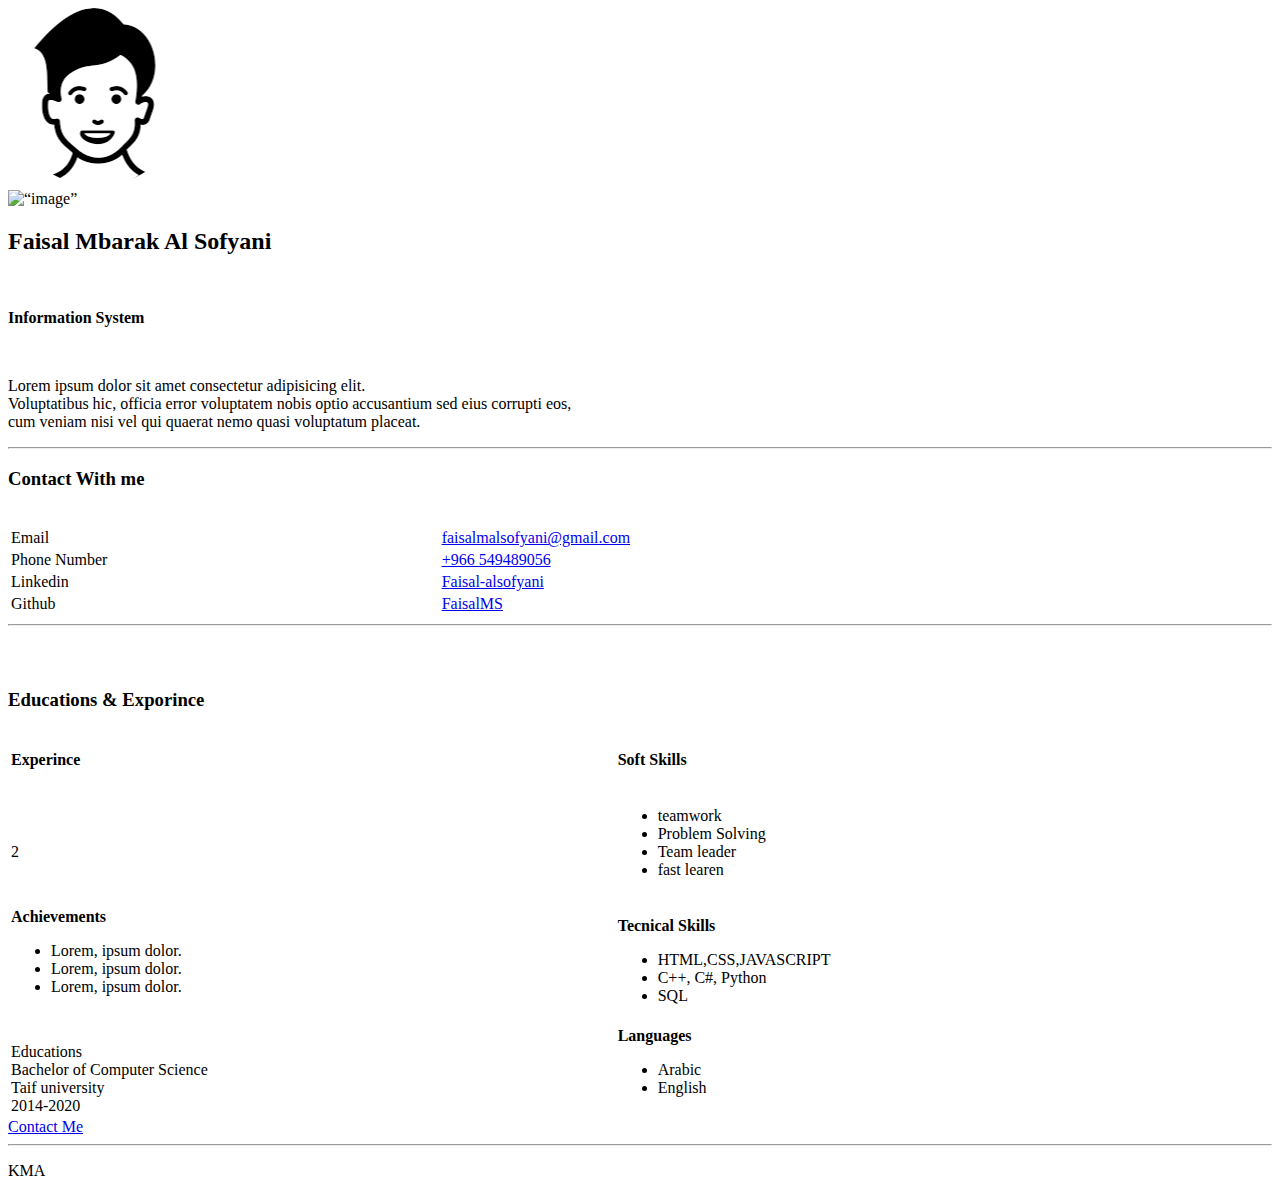
==== index.html @ ab6160a7 "Add files via upload" ====
<!DOCTYPE html>
<html lang=“en”>
<head>
    <meta charset="UTF-8">
    <meta http-equiv="X-UA-Compatible" content="IE=edge">
    <meta name="viewport" content="width=device-width, initial-scale=1.0">
    <link rel=“stylesheet” href=“style.css”>
    <img src="tutorial-img-modified.png">
    <title>CV</title>
</head>
<body>
    <section class=“section header”>
        <div class=“container”>
            <div class=“row”>
                <div class=“column”>
                 <img src=“profile-pic (4).png” class=“profile-img” alt=“image”>
                </div>
                <div class=“column profile-text”>
                  <h2>Faisal Mbarak Al Sofyani</h2><br>
                  <p><strong>Information System</strong></p><br>
                  <p>
                      Lorem ipsum dolor sit amet consectetur adipisicing elit.<br>
                       Voluptatibus hic, officia error voluptatem nobis optio accusantium sed eius corrupti eos,<br>
                        cum veniam nisi vel qui quaerat nemo quasi voluptatum placeat.
                  </p>
                </div>
              </div>
              <hr>
        </div>
    </section>
       <section class=“section contact”>
        <div class=“container”>
            <h3>Contact With me</h3><br>
            <table style="width:100%">
                <tr>
                    <td>Email </td>
                    <td> <a href=“mailto:faisalmalsofyani@gmail.com”>faisalmalsofyani@gmail.com</a></td>
                </tr>
                <tr>
                  <td>Phone Number</td>
                  <td> <a href="tel:+966549489056">+966 549489056</a></td>
                </tr>
                <tr>
                    <td>Linkedin </td>
                    <td>
                        <a href=“www.linkedin.com/in/faisal-alsofayni”>Faisal-alsofyani</a>
                    </td>
                </tr>
                <tr>
                  <td>Github</td>
                  <td>
                    <a href=“https://github.com/faisalMS”>FaisalMS</a>
                </td>
                </tr>
              </table>
        </div>
    </section>
    <hr class=“line-section”>
       <!--EDUSection-->
       <section class=“section educations”>
        <div class=“container”>
            <br><br>
            <h3>Educations & Exporince</h3><br>
            <table style="width:100%">
                <tr>
                    <td><strong>Experince</strong> </td>
                    <td><strong> Soft Skills</strong></td>
                </tr>
                <tr>
                  <td>
                       <br>
                       <br>
                      2 <br>
                  </td>
                  <td><ul><br>
                    <li>teamwork</li>
                    <li>Problem Solving</li>
                    <li>Team leader</li>
                    <li>fast learen</li>
                  </ul></td>
                </tr>
                <tr>
                    <td>
                        <strong>Achievements</strong> <br>
                        <ul>
                            <li>Lorem, ipsum dolor.</li>
                            <li>Lorem, ipsum dolor.</li>
                            <li>Lorem, ipsum dolor.</li>
                          </ul>
                    </td>
                    <td><br>
                       <strong>Tecnical Skills</strong> <br>
                       <ul>
                        <li>HTML,CSS,JAVASCRIPT</li>
                        <li>C++, C#, Python</li>
                        <li>SQL</li>
                      </ul>
                    </td>
                </tr>
                <tr>
                  <td><br>
                      Educations<br>
                      Bachelor of Computer Science<br>
                      Taif university <br>
                      2014-2020
                  </td>
                  <td>
                   <strong>Languages</strong> <br>
                   <ul>
                    <li>Arabic</li>
                    <li>English</li>
                  </ul>
                </td>
                </tr>
              </table>
        </div>
    </section>
       <!--btn contact page-->
       <section class=“section link-page”>
        <div class=“container”>
            <a href=“contact.html” class=“button”>Contact Me</a>
        </div>
    </section>
<footer>
    <hr>
   <p> KMA</p>
</footer>
</body>
</html>
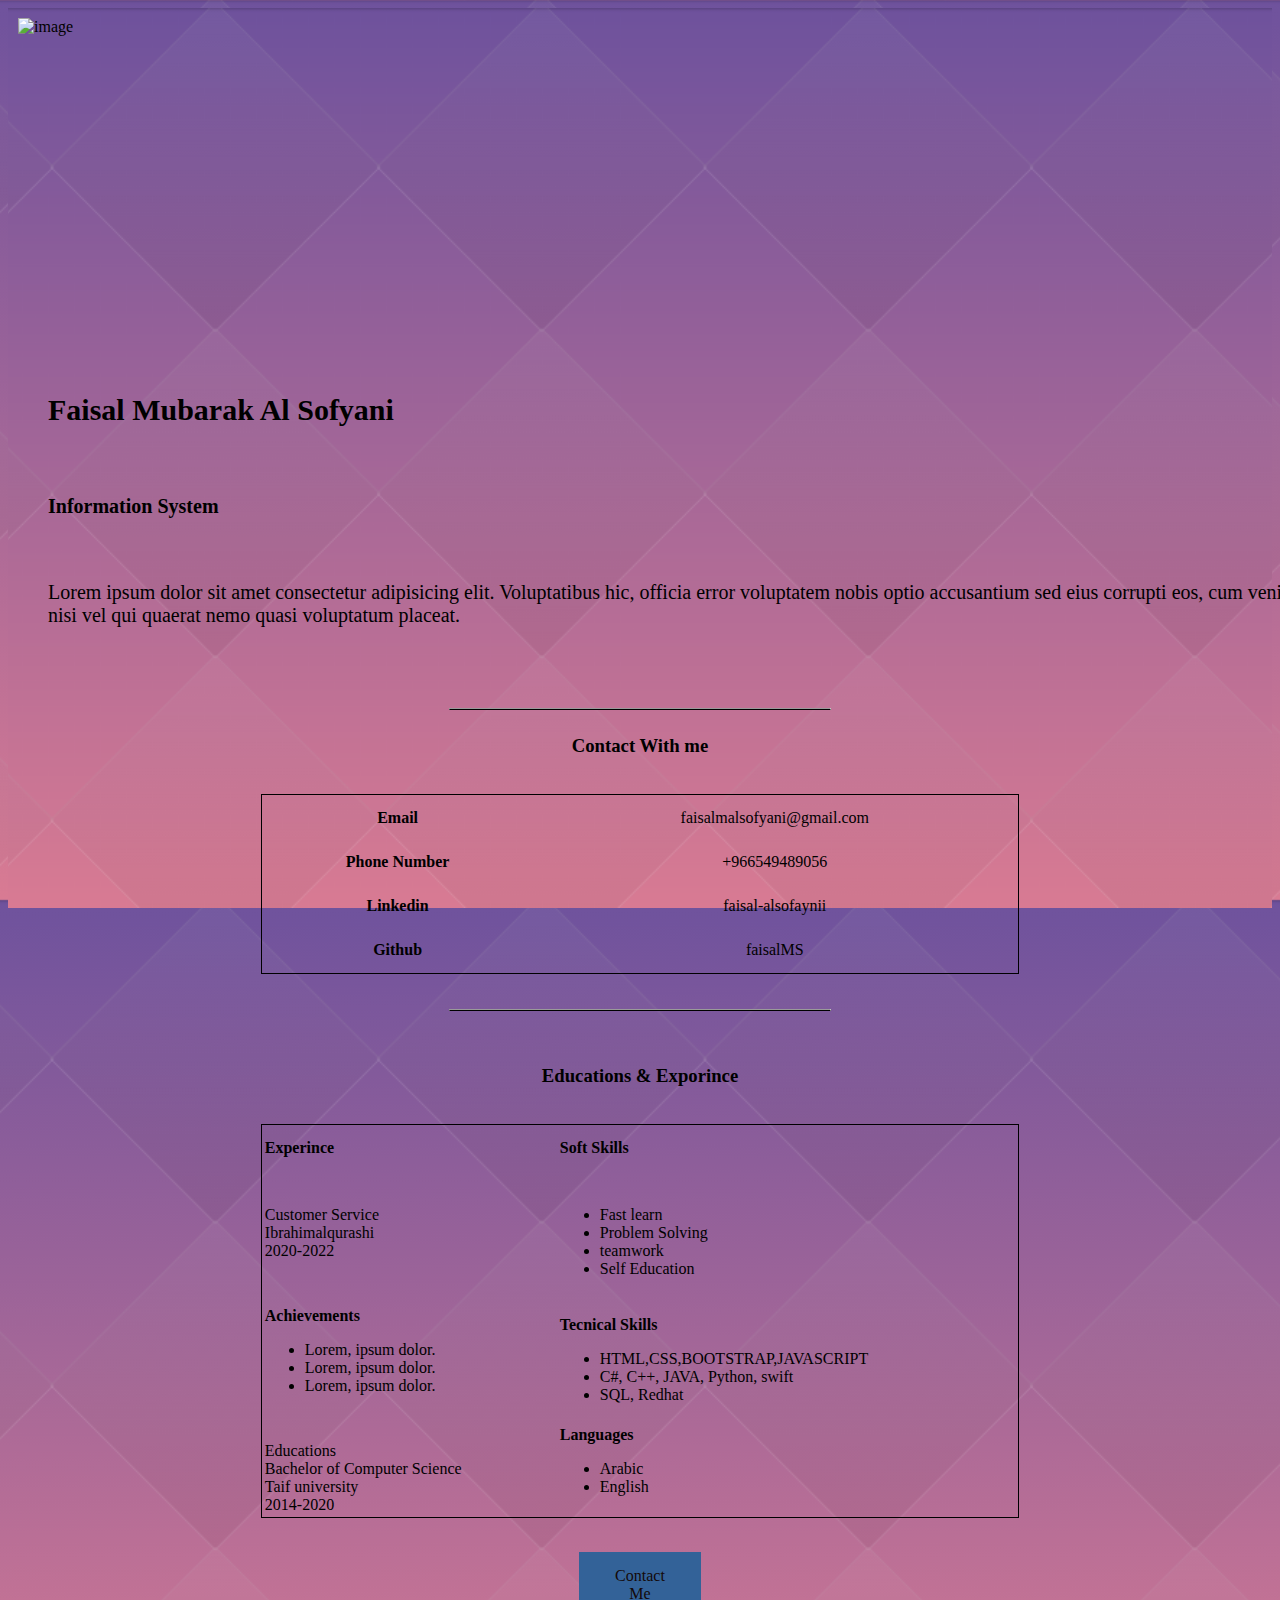
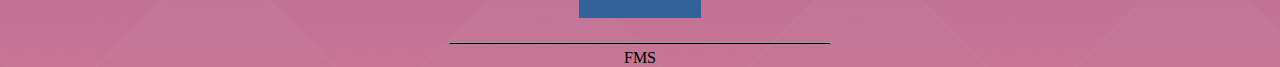
==== commit 3e25805e: "Update index.html" ====
--- a/index.html
+++ b/index.html
@@ -1,64 +1,64 @@
 <!DOCTYPE html>
-<html lang=“en”>
+<html lang="en">
 <head>
     <meta charset="UTF-8">
     <meta http-equiv="X-UA-Compatible" content="IE=edge">
     <meta name="viewport" content="width=device-width, initial-scale=1.0">
-    <link rel=“stylesheet” href=“style.css”>
-    <img src="tutorial-img-modified.png">
+    <link rel="icon" type="image/x-icon" href="LOGO1.png" sizes="32x32">
+    <link rel="stylesheet" href="style.css">
     <title>CV</title>
 </head>
 <body>
-    <section class=“section header”>
-        <div class=“container”>
-            <div class=“row”>
-                <div class=“column”>
-                 <img src=“profile-pic (4).png” class=“profile-img” alt=“image”>
+    <!--Header profile-->
+    <section class="section header">
+        <div class="container">
+            <div class="row">
+                <div class="column">
+                 <img src="photo.jpeg" class="photo-jpeg" alt="image">
                 </div>
-                <div class=“column profile-text”>
-                  <h2>Faisal Mbarak Al Sofyani</h2><br>
+                <div class="column profile-text">
+                  <h2>Faisal Mubarak Al Sofyani</h2><br>
                   <p><strong>Information System</strong></p><br>
                   <p>
-                      Lorem ipsum dolor sit amet consectetur adipisicing elit.<br>
-                       Voluptatibus hic, officia error voluptatem nobis optio accusantium sed eius corrupti eos,<br>
-                        cum veniam nisi vel qui quaerat nemo quasi voluptatum placeat.
+                      Lorem ipsum dolor sit amet consectetur adipisicing elit. Voluptatibus hic, officia error voluptatem nobis optio accusantium sed eius corrupti eos, cum veniam nisi vel qui quaerat nemo quasi voluptatum placeat.
                   </p>
                 </div>
               </div>
               <hr>
         </div>
     </section>
-       <section class=“section contact”>
-        <div class=“container”>
+       <!--ContactSection-->
+       <section class="section contact">
+        <div class="container">
             <h3>Contact With me</h3><br>
             <table style="width:100%">
                 <tr>
-                    <td>Email </td>
-                    <td> <a href=“mailto:faisalmalsofyani@gmail.com”>faisalmalsofyani@gmail.com</a></td>
+                    <th>Email </th>
+                    <td> <a href="mailto:faisalmalsofyani@gmail.com">faisalmalsofyani@gmail.com</a></td>
                 </tr>
                 <tr>
-                  <td>Phone Number</td>
-                  <td> <a href="tel:+966549489056">+966 549489056</a></td>
+                  <th>Phone Number</th>
+                  <td> <a href="tel:+966549489056">+966549489056</a></td>
                 </tr>
                 <tr>
-                    <td>Linkedin </td>
+                    <th>Linkedin </th>
                     <td>
-                        <a href=“www.linkedin.com/in/faisal-alsofayni”>Faisal-alsofyani</a>
+                        <a href="https://www.linkedin.com/in/faisal-alsofayni/">faisal-alsofaynii</a>
                     </td>
                 </tr>
                 <tr>
-                  <td>Github</td>
+                  <th>Github</th>
                   <td>
-                    <a href=“https://github.com/faisalMS”>FaisalMS</a>
+                    <a href="https://github.com/faisalMS">faisalMS</a>
                 </td>
                 </tr>
               </table>
         </div>
     </section>
-    <hr class=“line-section”>
+    <hr class="line-section">
        <!--EDUSection-->
-       <section class=“section educations”>
-        <div class=“container”>
+       <section class="section educations">
+        <div class="container">
             <br><br>
             <h3>Educations & Exporince</h3><br>
             <table style="width:100%">
@@ -68,19 +68,19 @@
                 </tr>
                 <tr>
                   <td>
-                       <br>
-                       <br>
-                      2 <br>
+                      Customer Service <br>
+                      Ibrahimalqurashi <br>
+                      2020-2022 <br>
                   </td>
                   <td><ul><br>
+                    <li>Fast learn</li>
+                    <li>Problem Solving</li>
                     <li>teamwork</li>
-                    <li>Problem Solving</li>
-                    <li>Team leader</li>
-                    <li>fast learen</li>
+                    <li>Self Education</li>
                   </ul></td>
                 </tr>
                 <tr>
-                    <td>
+                    <td> 
                         <strong>Achievements</strong> <br>
                         <ul>
                             <li>Lorem, ipsum dolor.</li>
@@ -91,9 +91,9 @@
                     <td><br>
                        <strong>Tecnical Skills</strong> <br>
                        <ul>
-                        <li>HTML,CSS,JAVASCRIPT</li>
-                        <li>C++, C#, Python</li>
-                        <li>SQL</li>
+                        <li>HTML,CSS,BOOTSTRAP,JAVASCRIPT</li>
+                        <li>C#, C++, JAVA, Python, swift</li>
+                        <li>SQL, Redhat</li>
                       </ul>
                     </td>
                 </tr>
@@ -115,15 +115,17 @@
               </table>
         </div>
     </section>
-       <!--btn contact page-->
-       <section class=“section link-page”>
-        <div class=“container”>
-            <a href=“contact.html” class=“button”>Contact Me</a>
+       <!--botn contact page-->
+       <section class="section link-page">
+        <div class="container">
+            <a href="contact.html" class="button">Contact Me</a>
         </div>
     </section>
+
 <footer>
     <hr>
-   <p> KMA</p>
+   <p> FMS </p>
 </footer>
+    
 </body>
-</html>+</html>
--- a/style.css
+++ b/style.css
@@ -0,0 +1,115 @@
+body, html{
+    height: 100%;
+    background-image: url("background-image.png");
+    background-color: #080101;
+    
+    background-position: center;
+    background-size: cover;
+ }
+
+/*header*/
+.header {
+    box-sizing: border-box; 
+}
+.column {
+    float: left;
+    width: 100%;
+    padding: 10px;
+    height: 300px; 
+  }
+  .row:after {
+    content: "";
+    display: table;
+    clear: both;
+  }
+  .profile-img {
+      width: 200px;
+      height: 200px;
+      margin: 20px;
+      padding: 20px;
+
+  }
+  .profile-text {
+      font-size: 20px;
+      color: #000;
+      margin: 20px;
+      padding: 20px;
+  }
+  hr {
+     border-bottom: 1px solid #000;
+     width: 30%;
+     margin: auto;
+  }
+  /*contact km*/
+  .contact {
+      margin-top: 25px;
+      text-align: center;
+      color: #000;
+  }
+  table {
+      width: 60% !important;
+      margin: auto;
+      text-align: center;
+      border:1px solid #000;
+  }
+ a {
+      text-decoration: none;
+      color: #000;
+  }
+  td {
+      height: 40px;
+  }
+  /*Edu section*/
+  .line-section {
+    margin-top: 35px !important;
+    border-bottom: 1px solid #000;
+    width: 30%;
+    margin: auto;
+  }
+  .educations {
+      text-align: center;
+      color: #000;
+  }
+  .educations table {
+      text-align: left;
+  }
+  /*Link btn*/
+  .link-page {
+      margin-top: 30px !important;
+      margin: auto;
+      width: 10%;
+  }
+  .button {
+    background-color: #336298;
+    border: none;
+    color: rgb(19, 9, 9);
+    padding: 15px 32px;
+    text-align: center;
+    text-decoration: none;
+    display: inline-block;
+    font-size: 16px;
+    margin: 4px 2px;
+    cursor: pointer;
+  }
+  /*footer*/
+  footer {
+      color: #000;
+      margin-top: 20px;
+      text-align: center;
+  }
+  footer p {
+      margin-top: 5px;
+  }
+  /*Contact page*/
+  .form-contact {
+      width: 70%;
+      margin: auto;
+      margin-top: 130px;
+      color: #000;
+  }
+  input[type=text] {
+    width: 100%;
+    padding: 12px 20px;
+    margin: 8px 0;
+    box-sizing: border-box;
+  }